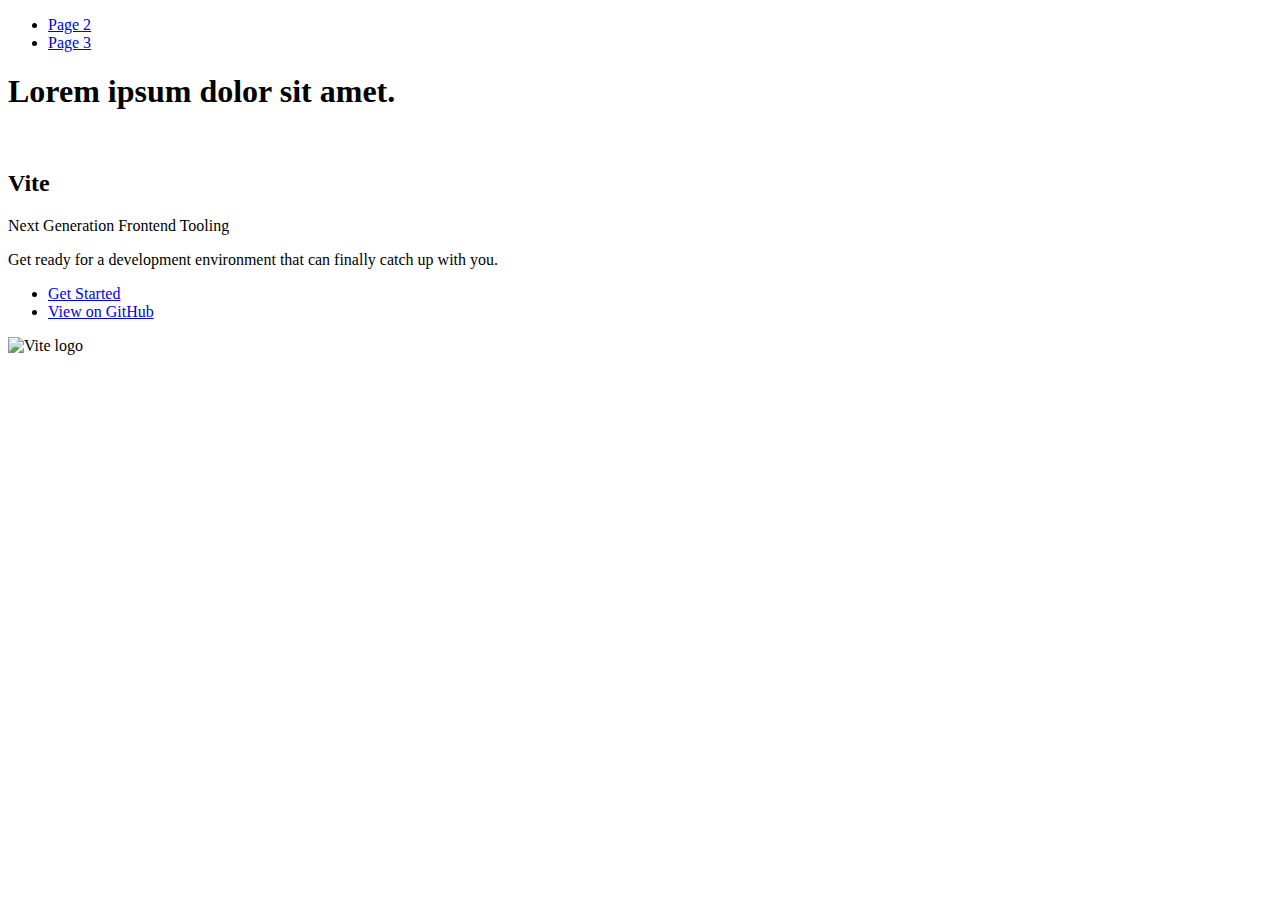
==== index.html @ e56ffeaa "Deploying to gh-pages from @ Malesandr/goit-js-hw-12@95e9bdf9efcd4ceaff77bd92b00b2c1a361477a0 🚀" ====
<!DOCTYPE html>
<html lang="en">
  <head>
    <meta charset="UTF-8" />
    <link rel="icon" type="image/svg+xml" href="/goit-js-hw-12/favicon.svg" />
    <meta name="viewport" content="width=device-width, initial-scale=1.0" />
    <title>Vanilla App Template</title>
    
    <script type="module" crossorigin src="/goit-js-hw-12/commonHelpers.js"></script>
    <link rel="stylesheet" href="/goit-js-hw-12/assets/index-c9db6b34.css">
  </head>
  <body>
    <header class="header">
  <nav class="nav">
    <ul class="nav-list">
      <li class="nav-item">
        <a href="./page-2.html" class="nav-link">Page 2</a>
      </li>

      <li class="nav-item">
        <a href="./page-3.html" class="nav-link">Page 3</a>
      </li>
    </ul>
  </nav>
</header>


    <section>
      <h1>Lorem ipsum dolor sit amet.</h1>
      <!-- Path to images as from index.html file -->
      <img src="/goit-js-hw-12/assets/javascript-8dac5379.svg" alt="" />
    </section>

    <!-- Loads the specified .html file -->
    <section class="vite-promo">
  <div class="container">
    <div class="wrapper">
      <h2 class="title">
        <span class="gradient">Vite</span>
      </h2>
      <p class="text">Next Generation Frontend Tooling</p>
      <p class="tagline">
        Get ready for a development environment that can finally catch up with
        you.
      </p>

      <ul class="actions">
        <li class="action">
          <a
            class="link"
            href="https://vitejs.dev/guide/"
            target="_blank"
            rel="noopener noreferrer"
            >Get Started</a
          >
        </li>
        <li class="action">
          <a
            class="link"
            href="https://github.com/vitejs/vite"
            target="_blank"
            rel="noopener noreferrer"
            >View on GitHub</a
          >
        </li>
      </ul>
    </div>

    <div class="thumb">
      <!-- Path to images as from index.html file -->
      <img
        class="pic"
        src="/goit-js-hw-12/assets/vite-logo-51249ca9.png"
        alt="Vite logo"
        width="640"
        height="640"
      />
    </div>
  </div>
</section>


    
  </body>
</html>
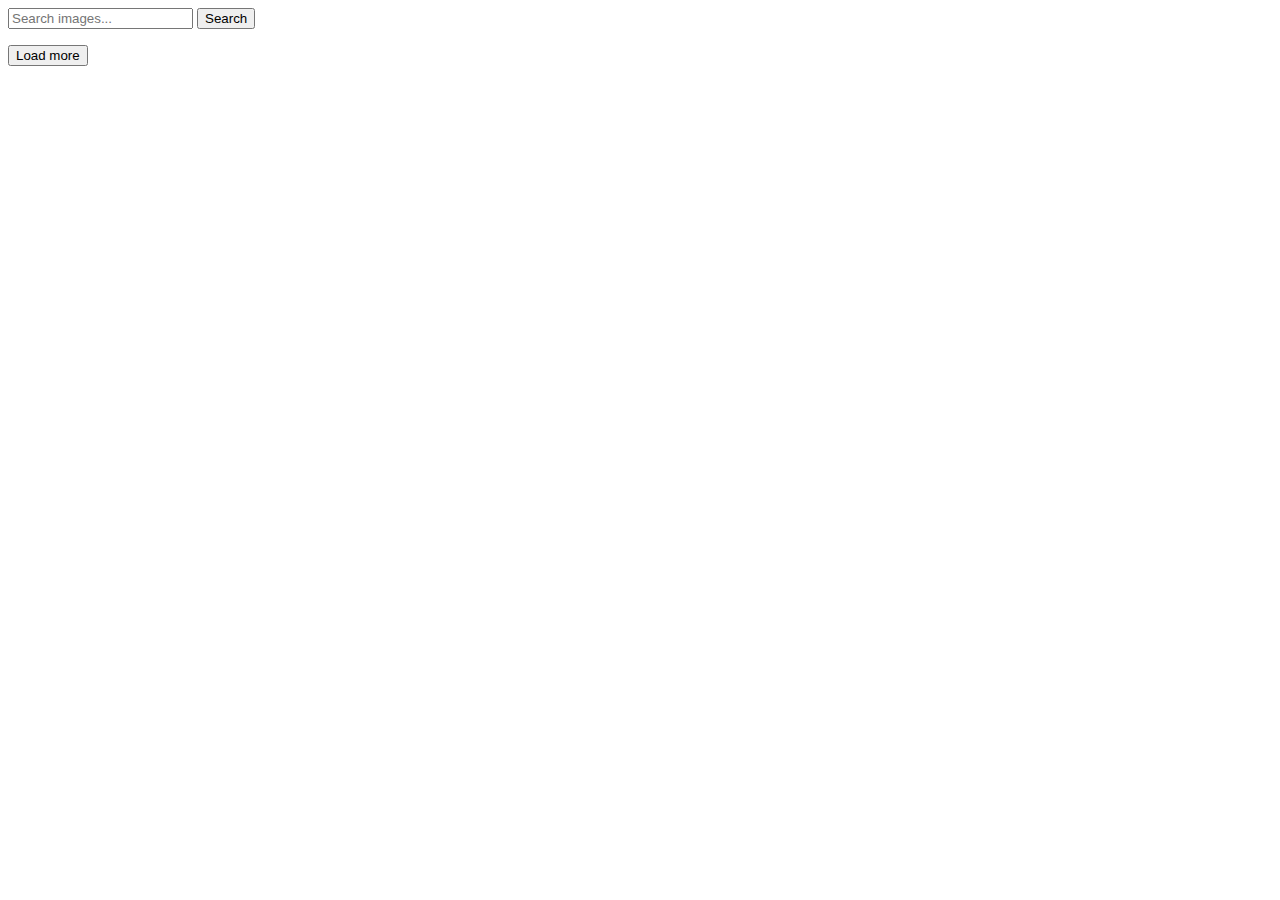
==== commit 222e4f4c: "Deploying to gh-pages from @ Malesandr/goit-js-hw-12@fffb9f57e6e2642c68ebf94b61a718d7b20eb90e 🚀" ====
--- a/index.html
+++ b/index.html
@@ -4,82 +4,28 @@
     <meta charset="UTF-8" />
     <link rel="icon" type="image/svg+xml" href="/goit-js-hw-12/favicon.svg" />
     <meta name="viewport" content="width=device-width, initial-scale=1.0" />
-    <title>Vanilla App Template</title>
+    <title>goit-js-hw-12</title>
     
     <script type="module" crossorigin src="/goit-js-hw-12/commonHelpers.js"></script>
-    <link rel="stylesheet" href="/goit-js-hw-12/assets/index-c9db6b34.css">
+    <link rel="modulepreload" crossorigin href="/goit-js-hw-12/assets/vendor-ad00ede7.js">
+    <link rel="stylesheet" href="/goit-js-hw-12/assets/index-1d39cb85.css">
   </head>
   <body>
-    <header class="header">
-  <nav class="nav">
-    <ul class="nav-list">
-      <li class="nav-item">
-        <a href="./page-2.html" class="nav-link">Page 2</a>
-      </li>
-
-      <li class="nav-item">
-        <a href="./page-3.html" class="nav-link">Page 3</a>
-      </li>
-    </ul>
-  </nav>
-</header>
-
 
     <section>
-      <h1>Lorem ipsum dolor sit amet.</h1>
-      <!-- Path to images as from index.html file -->
-      <img src="/goit-js-hw-12/assets/javascript-8dac5379.svg" alt="" />
+      <form class="form">
+        <input name="query" class="input-search" type="text" placeholder="Search images...">
+        <button type="submit">Search</button>
+      </form>
     </section>
 
-    <!-- Loads the specified .html file -->
-    <section class="vite-promo">
-  <div class="container">
-    <div class="wrapper">
-      <h2 class="title">
-        <span class="gradient">Vite</span>
-      </h2>
-      <p class="text">Next Generation Frontend Tooling</p>
-      <p class="tagline">
-        Get ready for a development environment that can finally catch up with
-        you.
-      </p>
-
-      <ul class="actions">
-        <li class="action">
-          <a
-            class="link"
-            href="https://vitejs.dev/guide/"
-            target="_blank"
-            rel="noopener noreferrer"
-            >Get Started</a
-          >
-        </li>
-        <li class="action">
-          <a
-            class="link"
-            href="https://github.com/vitejs/vite"
-            target="_blank"
-            rel="noopener noreferrer"
-            >View on GitHub</a
-          >
-        </li>
-      </ul>
+    <ul class="gallery"></ul>
+    <div class="btn-and-loader">
+      <span class="loader"></span>
+      <button type="button" class="btn-load-more">Load more</button>      
     </div>
-
-    <div class="thumb">
-      <!-- Path to images as from index.html file -->
-      <img
-        class="pic"
-        src="/goit-js-hw-12/assets/vite-logo-51249ca9.png"
-        alt="Vite logo"
-        width="640"
-        height="640"
-      />
-    </div>
-  </div>
-</section>
-
-
+    
+    
     
   </body>
-</html>
+</html>